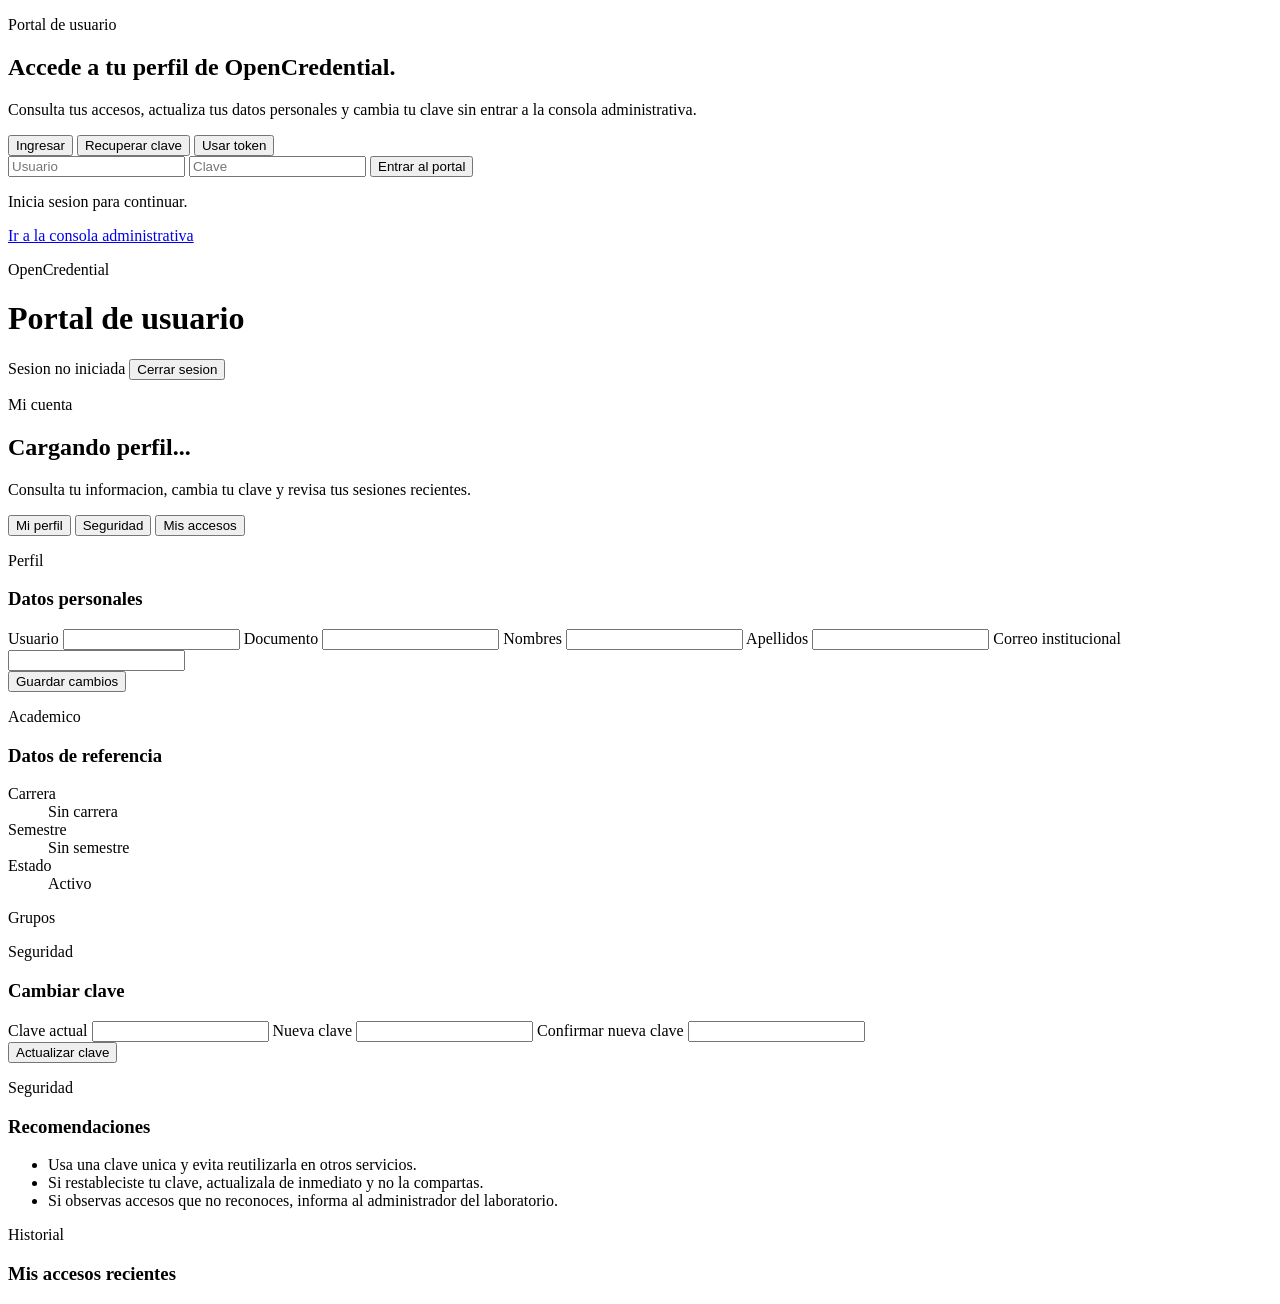
==== wwwroot/portal.html @ edcaa512 "Align admin web with operational session state and hardened portal" ====
<!DOCTYPE html>
<html lang="es">
<head>
    <meta charset="utf-8" />
    <meta name="viewport" content="width=device-width, initial-scale=1" />
    <title>OpenCredential Portal de Usuario</title>
    <link rel="stylesheet" href="/styles.css" />
</head>
<body class="portal-page">
    <div class="portal-auth-shell" id="portalAuthShell">
        <section class="login-card portal-login-card">
            <p class="eyebrow">Portal de usuario</p>
            <h1>Accede a tu perfil de OpenCredential.</h1>
            <p class="login-copy">
                Consulta tus accesos, actualiza tus datos personales y cambia tu clave sin entrar a la consola administrativa.
            </p>
            <div class="portal-auth-switch">
                <button type="button" class="portal-auth-tab is-active" data-portal-auth-view="login">Ingresar</button>
                <button type="button" class="portal-auth-tab" data-portal-auth-view="recover">Recuperar clave</button>
                <button type="button" class="portal-auth-tab" data-portal-auth-view="reset">Usar token</button>
            </div>

            <form id="portalLoginForm" class="stack-form portal-auth-form is-active">
                <input type="text" id="portalLoginUsername" placeholder="Usuario" required />
                <input type="password" id="portalLoginPassword" placeholder="Clave" required />
                <button type="submit" class="btn btn-primary btn-block">Entrar al portal</button>
            </form>

            <form id="portalRecoveryForm" class="stack-form portal-auth-form" hidden>
                <input type="text" id="portalRecoveryUsername" placeholder="Usuario" required />
                <input type="text" id="portalRecoveryDocument" placeholder="Documento" required />
                <input type="email" id="portalRecoveryEmail" placeholder="Correo institucional" required />
                <button type="submit" class="btn btn-secondary btn-block">Solicitar token</button>
            </form>

            <form id="portalResetForm" class="stack-form portal-auth-form" hidden>
                <input type="text" id="portalResetToken" placeholder="Token de recuperacion" required />
                <input type="password" id="portalResetNewPassword" placeholder="Nueva clave" required />
                <input type="password" id="portalResetConfirmPassword" placeholder="Confirmar nueva clave" required />
                <button type="submit" class="btn btn-primary btn-block">Restablecer clave</button>
            </form>

            <p class="support-text" id="portalAuthResult">Inicia sesion para continuar.</p>
            <a class="link-button" href="/">Ir a la consola administrativa</a>
        </section>
    </div>

    <div class="portal-shell is-hidden" id="portalShell">
        <header class="portal-topbar">
            <div>
                <p class="eyebrow">OpenCredential</p>
                <h1>Portal de usuario</h1>
            </div>
            <div class="portal-topbar-actions">
                <span class="status-chip" id="portalSessionBadge">Sesion no iniciada</span>
                <button type="button" class="btn btn-secondary" id="portalLogoutBtn">Cerrar sesion</button>
            </div>
        </header>

        <main class="portal-main">
            <section class="portal-hero card">
                <div>
                    <p class="section-label">Mi cuenta</p>
                    <h2 id="portalHeroName">Cargando perfil...</h2>
                    <p class="section-copy" id="portalHeroCopy">Consulta tu informacion, cambia tu clave y revisa tus sesiones recientes.</p>
                    <div class="group-badges" id="portalHeroGroups"></div>
                </div>
                <div class="portal-tabs">
                    <button type="button" class="portal-tab is-active" data-portal-view="profile">Mi perfil</button>
                    <button type="button" class="portal-tab" data-portal-view="security">Seguridad</button>
                    <button type="button" class="portal-tab" data-portal-view="sessions">Mis accesos</button>
                </div>
            </section>

            <section class="portal-view is-active" id="portalProfileView">
                <div class="portal-grid">
                    <article class="card portal-card">
                        <div class="section-head">
                            <div>
                                <p class="section-label">Perfil</p>
                                <h3>Datos personales</h3>
                            </div>
                        </div>
                        <form id="portalProfileForm" class="stack-form">
                            <label>
                                Usuario
                                <input type="text" id="portalProfileUsername" readonly />
                            </label>
                            <label>
                                Documento
                                <input type="text" id="portalProfileDocument" readonly />
                            </label>
                            <label>
                                Nombres
                                <input type="text" id="portalProfileFirstName" required />
                            </label>
                            <label>
                                Apellidos
                                <input type="text" id="portalProfileLastName" required />
                            </label>
                            <label>
                                Correo institucional
                                <input type="email" id="portalProfileEmail" required />
                            </label>
                            <div class="portal-actions-row">
                                <button type="submit" class="btn btn-primary">Guardar cambios</button>
                            </div>
                            <p class="support-text" id="portalProfileResult"></p>
                        </form>
                    </article>

                    <article class="card portal-card">
                        <div class="section-head">
                            <div>
                                <p class="section-label">Academico</p>
                                <h3>Datos de referencia</h3>
                            </div>
                        </div>
                        <dl class="portal-kv-list">
                            <div>
                                <dt>Carrera</dt>
                                <dd id="portalProfileCareer">Sin carrera</dd>
                            </div>
                            <div>
                                <dt>Semestre</dt>
                                <dd id="portalProfileSemester">Sin semestre</dd>
                            </div>
                            <div>
                                <dt>Estado</dt>
                                <dd id="portalProfileStatus">Activo</dd>
                            </div>
                        </dl>
                        <div>
                            <p class="section-label">Grupos</p>
                            <div class="group-badges" id="portalProfileGroups"></div>
                        </div>
                    </article>
                </div>
            </section>

            <section class="portal-view" id="portalSecurityView">
                <div class="portal-grid">
                    <article class="card portal-card">
                        <div class="section-head">
                            <div>
                                <p class="section-label">Seguridad</p>
                                <h3>Cambiar clave</h3>
                            </div>
                        </div>
                        <form id="portalPasswordForm" class="stack-form">
                            <label>
                                Clave actual
                                <input type="password" id="portalCurrentPassword" required />
                            </label>
                            <label>
                                Nueva clave
                                <input type="password" id="portalNewPassword" required />
                            </label>
                            <label>
                                Confirmar nueva clave
                                <input type="password" id="portalConfirmPassword" required />
                            </label>
                            <div class="portal-actions-row">
                                <button type="submit" class="btn btn-primary">Actualizar clave</button>
                            </div>
                            <p class="support-text" id="portalPasswordResult"></p>
                        </form>
                    </article>

                    <article class="card portal-card">
                        <div class="section-head">
                            <div>
                                <p class="section-label">Seguridad</p>
                                <h3>Recomendaciones</h3>
                            </div>
                        </div>
                        <ul class="portal-hints">
                            <li>Usa una clave unica y evita reutilizarla en otros servicios.</li>
                            <li>Si restableciste tu clave, actualizala de inmediato y no la compartas.</li>
                            <li>Si observas accesos que no reconoces, informa al administrador del laboratorio.</li>
                        </ul>
                    </article>
                </div>
            </section>

            <section class="portal-view" id="portalSessionsView">
                <article class="card portal-card">
                    <div class="section-head">
                        <div>
                            <p class="section-label">Historial</p>
                            <h3>Mis accesos recientes</h3>
                        </div>
                    </div>
                    <div class="table-host" id="portalSessionsTable"></div>
                </article>
            </section>
        </main>
    </div>

    <script src="/portal.js"></script>
</body>
</html>
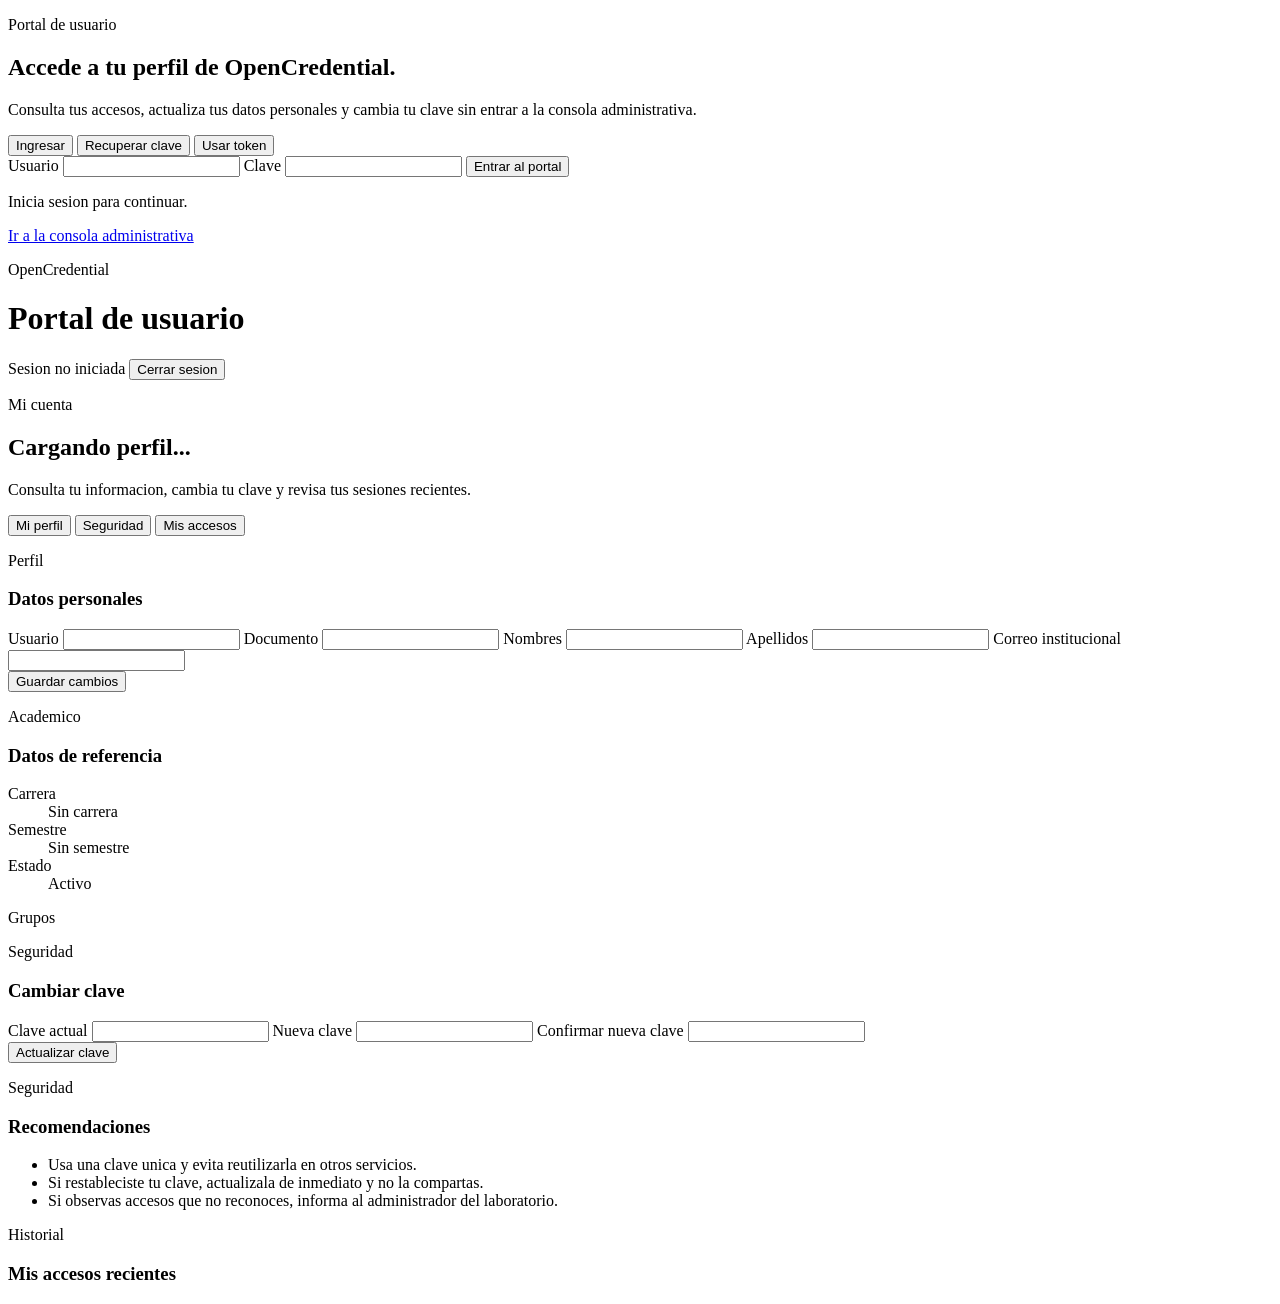
==== commit dc48050f: "Simplify admin interface and support verified PostgreSQL TLS" ====
--- a/wwwroot/portal.html
+++ b/wwwroot/portal.html
@@ -4,7 +4,7 @@
     <meta charset="utf-8" />
     <meta name="viewport" content="width=device-width, initial-scale=1" />
     <title>OpenCredential Portal de Usuario</title>
-    <link rel="stylesheet" href="/styles.css" />
+    <link rel="stylesheet" href="/styles.css?v=20261029-2" />
 </head>
 <body class="portal-page">
     <div class="portal-auth-shell" id="portalAuthShell">
@@ -21,26 +21,34 @@
             </div>
 
             <form id="portalLoginForm" class="stack-form portal-auth-form is-active">
-                <input type="text" id="portalLoginUsername" placeholder="Usuario" required />
-                <input type="password" id="portalLoginPassword" placeholder="Clave" required />
+                <label for="portalLoginUsername">Usuario</label>
+                <input type="text" id="portalLoginUsername" name="username" autocomplete="username" spellcheck="false" required />
+                <label for="portalLoginPassword">Clave</label>
+                <input type="password" id="portalLoginPassword" name="password" autocomplete="current-password" required />
                 <button type="submit" class="btn btn-primary btn-block">Entrar al portal</button>
             </form>
 
             <form id="portalRecoveryForm" class="stack-form portal-auth-form" hidden>
-                <input type="text" id="portalRecoveryUsername" placeholder="Usuario" required />
-                <input type="text" id="portalRecoveryDocument" placeholder="Documento" required />
-                <input type="email" id="portalRecoveryEmail" placeholder="Correo institucional" required />
+                <label for="portalRecoveryUsername">Usuario</label>
+                <input type="text" id="portalRecoveryUsername" name="username" autocomplete="username" spellcheck="false" required />
+                <label for="portalRecoveryDocument">Documento</label>
+                <input type="text" id="portalRecoveryDocument" name="document" spellcheck="false" required />
+                <label for="portalRecoveryEmail">Correo institucional</label>
+                <input type="email" id="portalRecoveryEmail" name="email" autocomplete="email" spellcheck="false" required />
                 <button type="submit" class="btn btn-secondary btn-block">Solicitar token</button>
             </form>
 
             <form id="portalResetForm" class="stack-form portal-auth-form" hidden>
-                <input type="text" id="portalResetToken" placeholder="Token de recuperacion" required />
-                <input type="password" id="portalResetNewPassword" placeholder="Nueva clave" required />
-                <input type="password" id="portalResetConfirmPassword" placeholder="Confirmar nueva clave" required />
+                <label for="portalResetToken">Token de recuperacion</label>
+                <input type="text" id="portalResetToken" name="token" spellcheck="false" required />
+                <label for="portalResetNewPassword">Nueva clave</label>
+                <input type="password" id="portalResetNewPassword" name="newPassword" autocomplete="new-password" required />
+                <label for="portalResetConfirmPassword">Confirmar nueva clave</label>
+                <input type="password" id="portalResetConfirmPassword" name="confirmPassword" autocomplete="new-password" required />
                 <button type="submit" class="btn btn-primary btn-block">Restablecer clave</button>
             </form>
 
-            <p class="support-text" id="portalAuthResult">Inicia sesion para continuar.</p>
+            <p class="support-text" id="portalAuthResult" role="status" aria-live="polite">Inicia sesion para continuar.</p>
             <a class="link-button" href="/">Ir a la consola administrativa</a>
         </section>
     </div>
@@ -197,6 +205,6 @@
         </main>
     </div>
 
-    <script src="/portal.js"></script>
+    <script src="/portal.js?v=20261029-2"></script>
 </body>
 </html>
